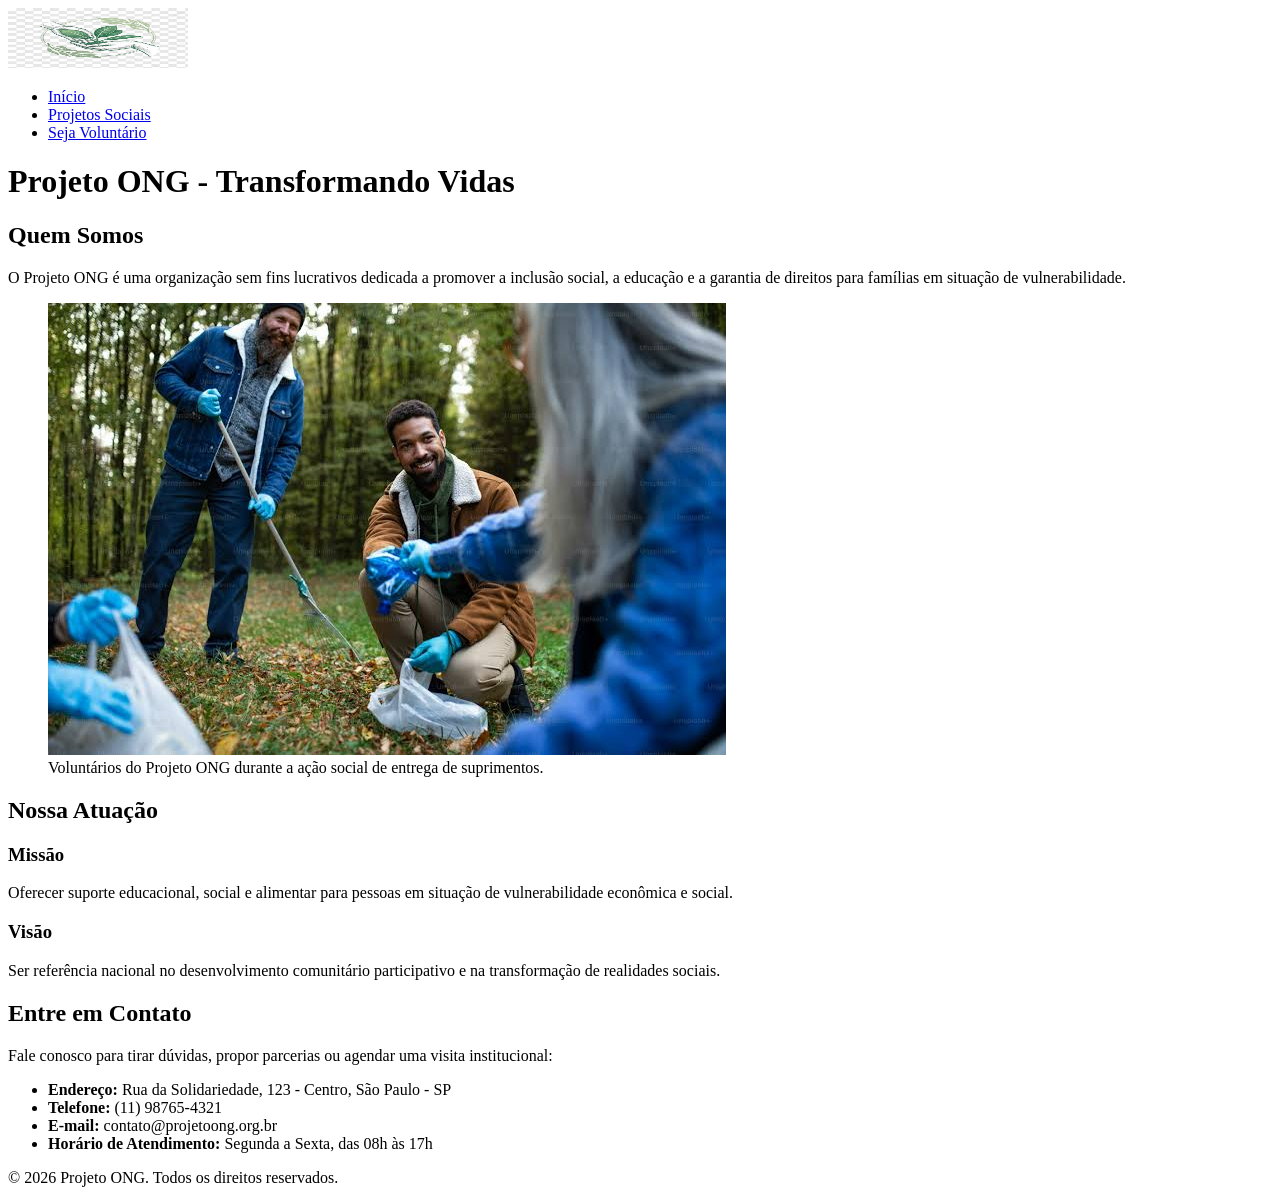
==== projeto-ong/index.html @ a550e331 "Add files via upload" ====
<!DOCTYPE html>
<html lang="pt-BR">
<head>
    <meta charset="UTF-8">
    <meta name="viewport" content="width=device-width, initial-scale=1.0">
    <title>Projeto ONG - Página Inicial</title>
</head>
<body>

    <header>
        <img src="img/logo.png" alt="Logotipo do Projeto ONG com duas mãos entrelaçadas segurando um broto de planta" width="180" height="60">
        <nav>
            <ul>
                <li><a href="index.html">Início</a></li>
                <li><a href="projetos.html">Projetos Sociais</a></li>
                <li><a href="cadastro.html">Seja Voluntário</a></li>
            </ul>
        </nav>
    </header>

    <main>
        <h1>Projeto ONG - Transformando Vidas</h1>

        <section id="apresentacao">
            <h2>Quem Somos</h2>
            <p>O Projeto ONG é uma organização sem fins lucrativos dedicada a promover a inclusão social, a educação e a garantia de direitos para famílias em situação de vulnerabilidade.</p>
            
            <figure>
                <img src="img/voluntarios-acao.jpg" alt="Grupo de voluntários sorridentes do Projeto ONG distribuindo cestas de alimentos e materiais escolares em uma comunidade local">
                <figcaption>Voluntários do Projeto ONG durante a ação social de entrega de suprimentos.</figcaption>
            </figure>
        </section>

        <section id="missao-visao-valores">
            <h2>Nossa Atuação</h2>
            <article>
                <h3>Missão</h3>
                <p>Oferecer suporte educacional, social e alimentar para pessoas em situação de vulnerabilidade econômica e social.</p>
            </article>

            <article>
                <h3>Visão</h3>
                <p>Ser referência nacional no desenvolvimento comunitário participativo e na transformação de realidades sociais.</p>
            </article>
        </section>

        <section id="contato">
            <h2>Entre em Contato</h2>
            <p>Fale conosco para tirar dúvidas, propor parcerias ou agendar uma visita institucional:</p>
            <ul>
                <li><strong>Endereço:</strong> Rua da Solidariedade, 123 - Centro, São Paulo - SP</li>
                <li><strong>Telefone:</strong> (11) 98765-4321</li>
                <li><strong>E-mail:</strong> contato@projetoong.org.br</li>
                <li><strong>Horário de Atendimento:</strong> Segunda a Sexta, das 08h às 17h</li>
            </ul>
        </section>
    </main>

    <footer>
        <p>&copy; 2026 Projeto ONG. Todos os direitos reservados.</p>
    </footer>

</body>
</html>
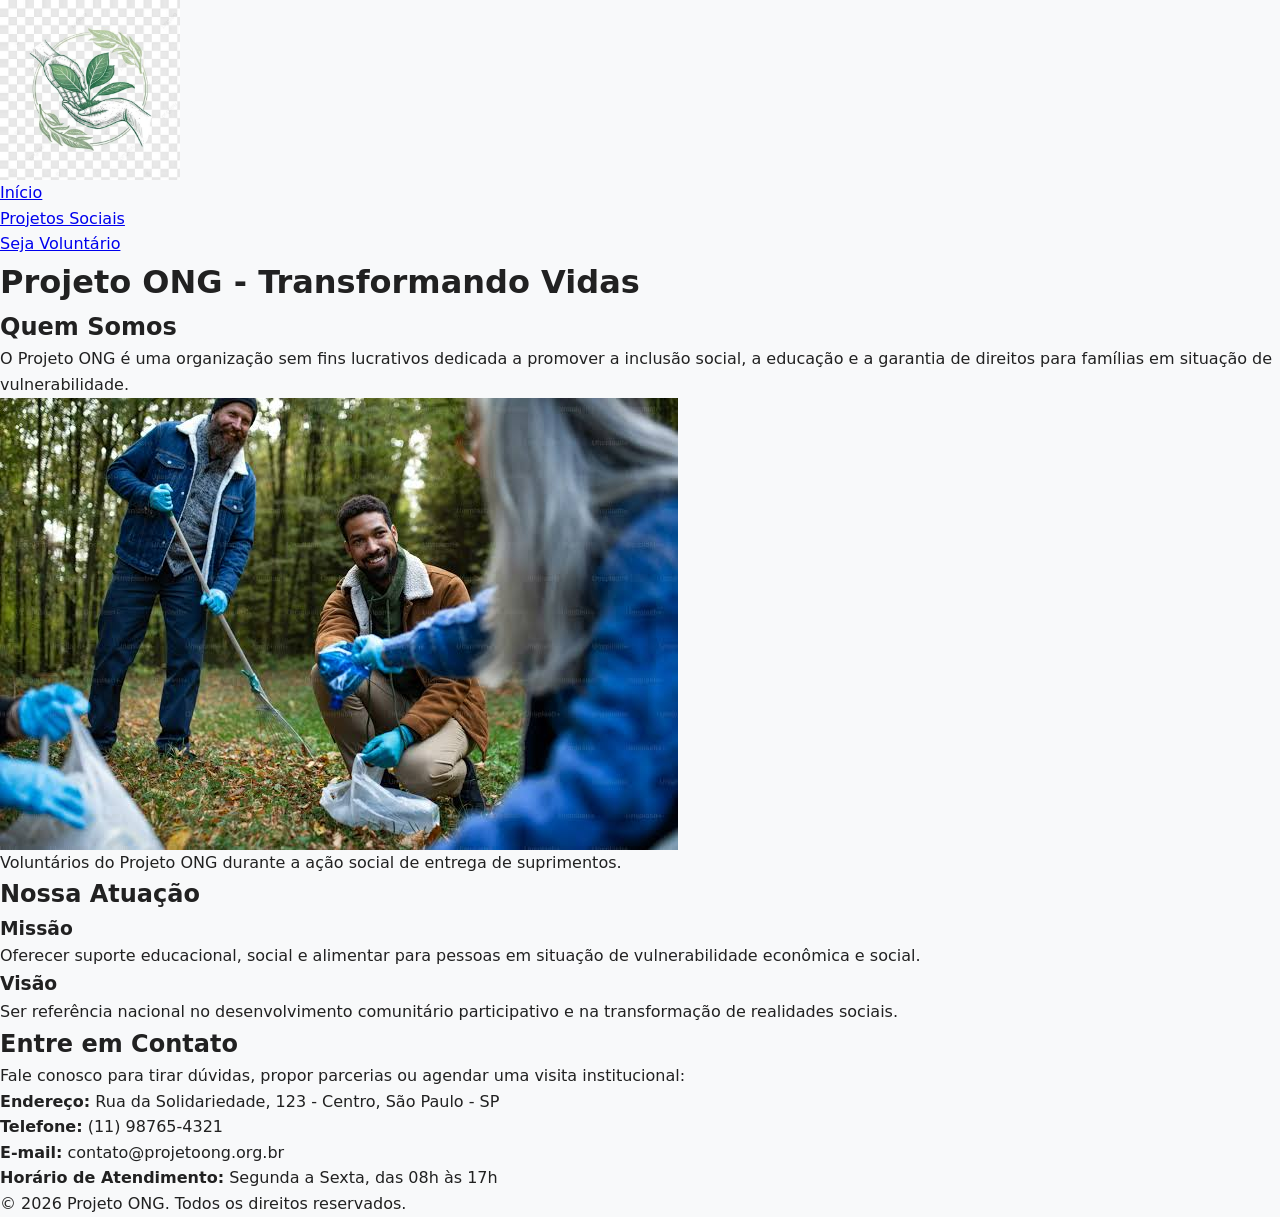
==== commit c077bb3f: "" ====
--- a/projeto-ong/index.html
+++ b/projeto-ong/index.html
@@ -1,6 +1,7 @@
 <!DOCTYPE html>
 <html lang="pt-BR">
 <head>
+    <link rel="stylesheet" href="css/main.css">
     <meta charset="UTF-8">
     <meta name="viewport" content="width=device-width, initial-scale=1.0">
     <title>Projeto ONG - Página Inicial</title>
--- a/projeto-ong/css/main.css
+++ b/projeto-ong/css/main.css
@@ -0,0 +1,89 @@
+/* ==========================================================================
+   1. DESIGN SYSTEM - VARIÁVEIS GLOBAIS
+   ========================================================================== */
+:root {
+    /* Cores Institucionais e Ação */
+    --cor-primaria: #1b5e20;          /* Verde Escuro (Ação principal, cabeçalho) */
+    --cor-primaria-hover: #2e7d32;    /* Verde Médio (Hover em botões primários) */
+    --cor-secundaria: #0277bd;        /* Azul Confiança (Links, tags) */
+    --cor-destaque: #e65100;          /* Laranja Engajamento (Botões de doação) */
+    
+    /* Cores Neutras e de Superfície */
+    --cor-fundo: #f8f9fa;             /* Cinza Ultra Claro (Fundo global) */
+    --cor-superficie: #ffffff;        /* Branco Puro (Cards e modais) */
+    --cor-texto-principal: #212121;  /* Preto Suave (Texto e títulos - alto contraste) */
+    --cor-texto-secundario: #546e7a; /* Cinza Fechado (Legendas e textos auxiliares) */
+    --cor-borda: #d1d5db;             /* Cinza Claro (Divisores e bordas) */
+
+    /* Escala Tipográfica (5 Patamares) */
+    --fonte-principal: 'Inter', system-ui, -apple-system, sans-serif;
+    --tamanho-h1: 2.25rem;            /* 36px */
+    --tamanho-h2: 1.75rem;            /* 28px */
+    --tamanho-h3: 1.25rem;            /* 20px */
+    --tamanho-corpo: 1rem;            /* 16px */
+    --tamanho-sm: 0.875rem;           /* 14px */
+
+    /* Espaçamentos Modulares (Escala Base 8px) */
+    --espaco-xs: 0.5rem;              /* 8px */
+    --espaco-sm: 1rem;                /* 16px */
+    --espaco-md: 1.5rem;              /* 24px */
+    --espaco-lg: 2.5rem;              /* 40px */
+    --espaco-xl: 4rem;                /* 64px */
+
+    /* Bordas e Sombras */
+    --raio-borda: 8px;
+    --sombra-card: 0 4px 12px rgba(0, 0, 0, 0.08);
+}
+
+/* ==========================================================================
+   2. RESET E REGRAS GLOBAIS
+   ========================================================================== */
+*, *::before, *::after {
+    box-sizing: border-box;
+    margin: 0;
+    padding: 0;
+}
+
+body {
+    font-family: var(--fonte-principal);
+    background-color: var(--cor-fundo);
+    color: var(--cor-texto-principal);
+    line-height: 1.6;
+}
+
+img {
+    max-width: 100%;
+    height: auto;
+    display: block;
+}
+
+/* ==========================================================================
+   3. ESTRUTURA MACRO (GRID DE 12 COLUNAS)
+   ========================================================================== */
+.container {
+    width: 100%;
+    max-width: 1200px;
+    margin: 0 auto;
+    padding: 0 var(--espaco-sm);
+}
+
+.grid-12 {
+    display: grid;
+    grid-template-columns: repeat(12, 1fr);
+    gap: var(--espaco-md);
+}
+
+/* Colunas Base (Mobile-first) */
+.col-12 { grid-column: span 12; }
+
+/* Breakpoints para Tablet e Desktop */
+@media (min-width: 768px) {
+    .col-md-6 { grid-column: span 6; }
+    .col-md-4 { grid-column: span 4; }
+}
+
+@media (min-width: 1024px) {
+    .col-lg-8 { grid-column: span 8; }
+    .col-lg-6 { grid-column: span 6; }
+    .col-lg-4 { grid-column: span 4; }
+}
